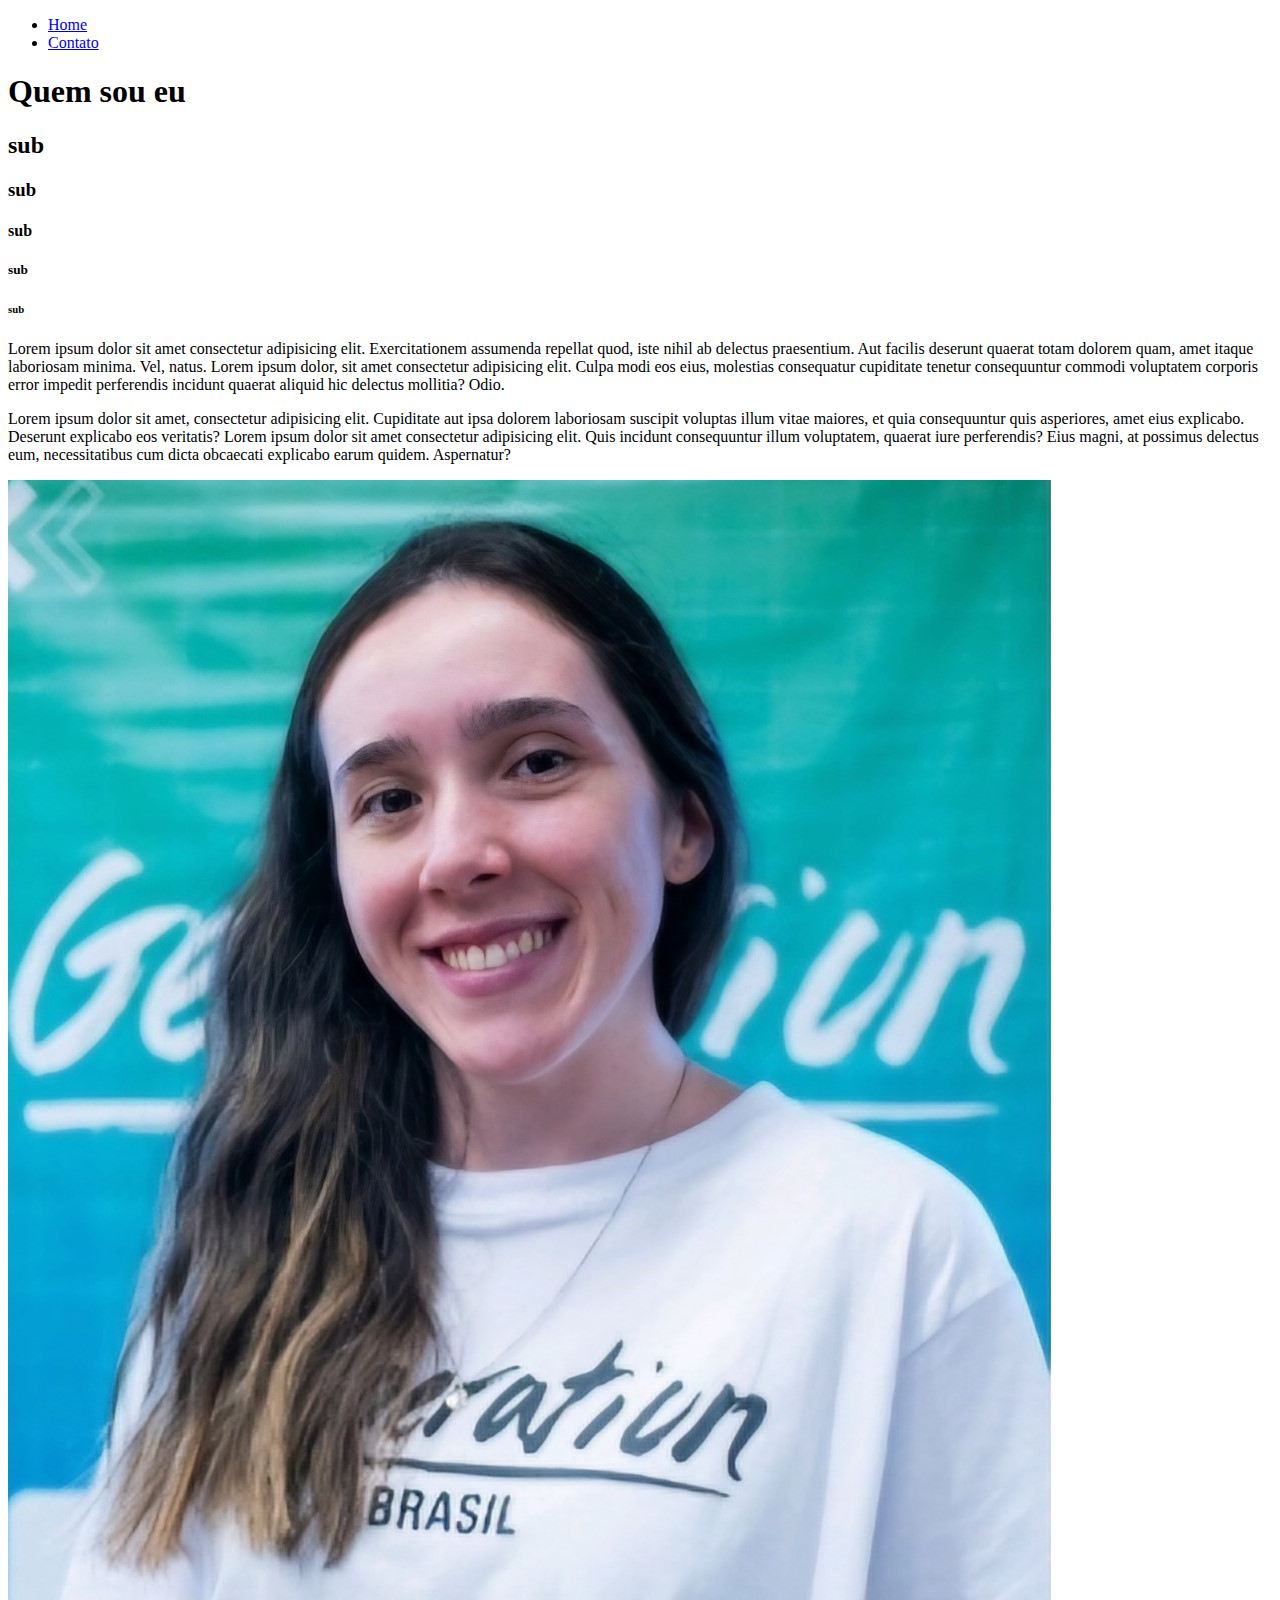
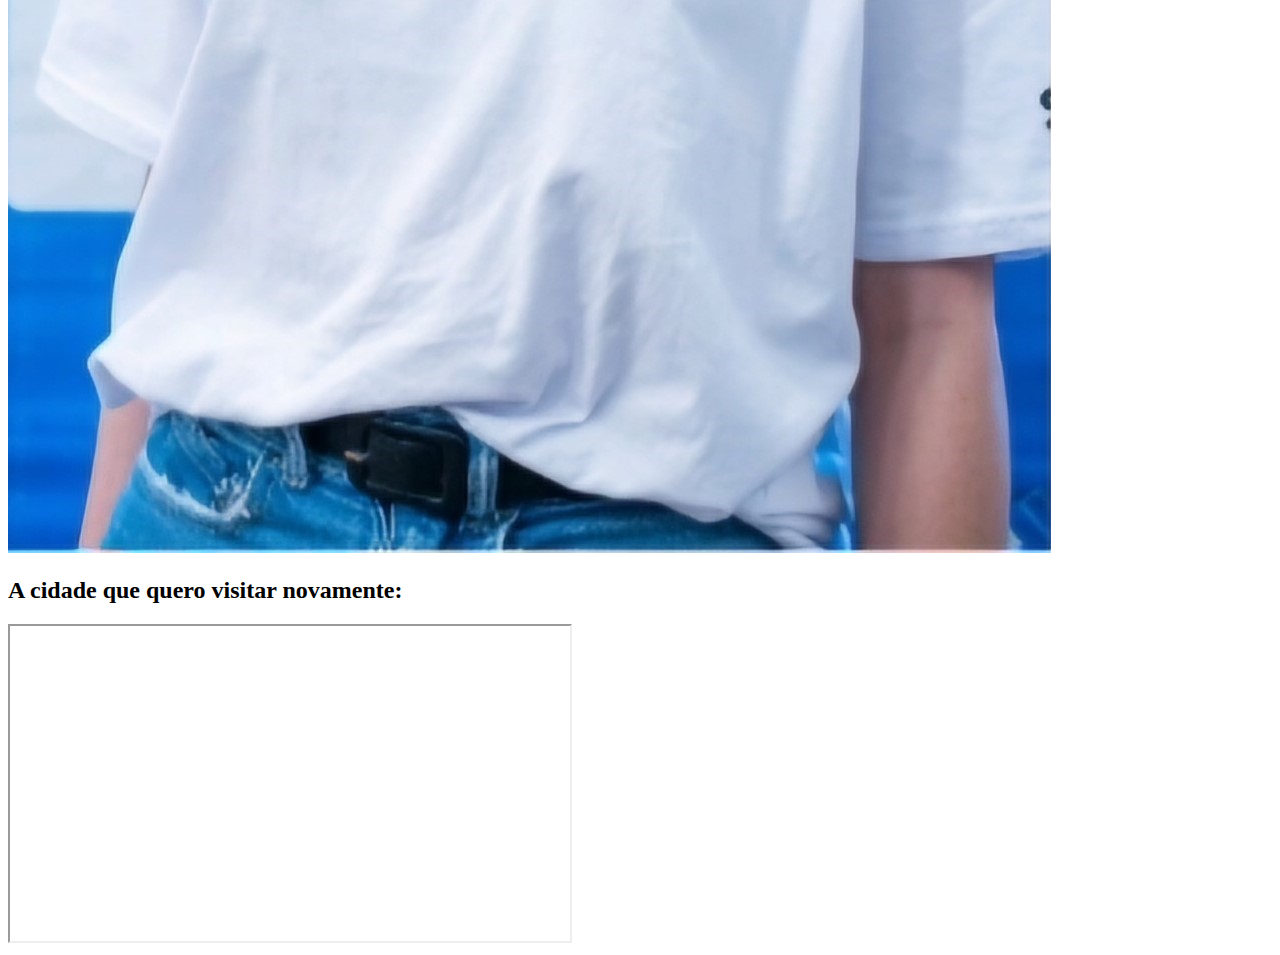
==== index.html @ b16e3b2c "Primeiro teste em HTML" ====
<!DOCTYPE html>
<html lang="pt-br">
<head>
    <meta charset="UTF-8">
    <meta name="viewport" content="width=device-width, initial-scale=1.0">
    <title>Meu perfil</title>
</head>
<body>
    <ul>
        <li>
            <a href="index.html"> Home </a>
        </li>
        <li>
            <a href="contato.html"> Contato </a>
        </li>
    </ul>

    <h1>Quem sou eu</h1>
    <h2>sub</h2>
    <h3>sub</h3>
    <h4>sub</h4>
    <h5>sub</h5>
    <h6>sub</h6>
    <p>
        Lorem ipsum dolor sit amet consectetur adipisicing elit. Exercitationem assumenda repellat quod, iste nihil ab delectus praesentium. 
        Aut facilis deserunt quaerat totam dolorem quam, amet itaque laboriosam minima. Vel, natus.
        Lorem ipsum dolor, sit amet consectetur adipisicing elit. Culpa modi eos eius, molestias consequatur cupiditate tenetur consequuntur commodi 
        voluptatem corporis error impedit perferendis incidunt quaerat aliquid hic delectus mollitia? Odio.
    </p>
    <p>

        Lorem ipsum dolor sit amet, consectetur adipisicing elit. Cupiditate aut ipsa dolorem laboriosam suscipit voluptas illum vitae maiores, 
        et quia consequuntur quis asperiores, amet eius explicabo. Deserunt explicabo eos veritatis?
        Lorem ipsum dolor sit amet consectetur adipisicing elit. Quis incidunt consequuntur illum voluptatem, quaerat iure perferendis? Eius magni, 
        at possimus delectus eum, necessitatibus cum dicta obcaecati explicabo earum quidem. Aspernatur?
    </p>

    <img src="assets/img/minha foto de perfil.jpg" alt="Foto de perfil da criadora desse conteúdo">

    <h2>A cidade que quero visitar novamente:</h2>

    <iframe 
    width="560"
    height="315"
    src="https://youtu.be/_anSB5lanZA?si=zW1LzkzgVjGoE-b2" 
    frameborder="3"
    allow="accelerometer; autplay; encrypted-media; gyroscope; picture-in-picture"
    allowfullscreen
    ></iframe>

</body>
</html>
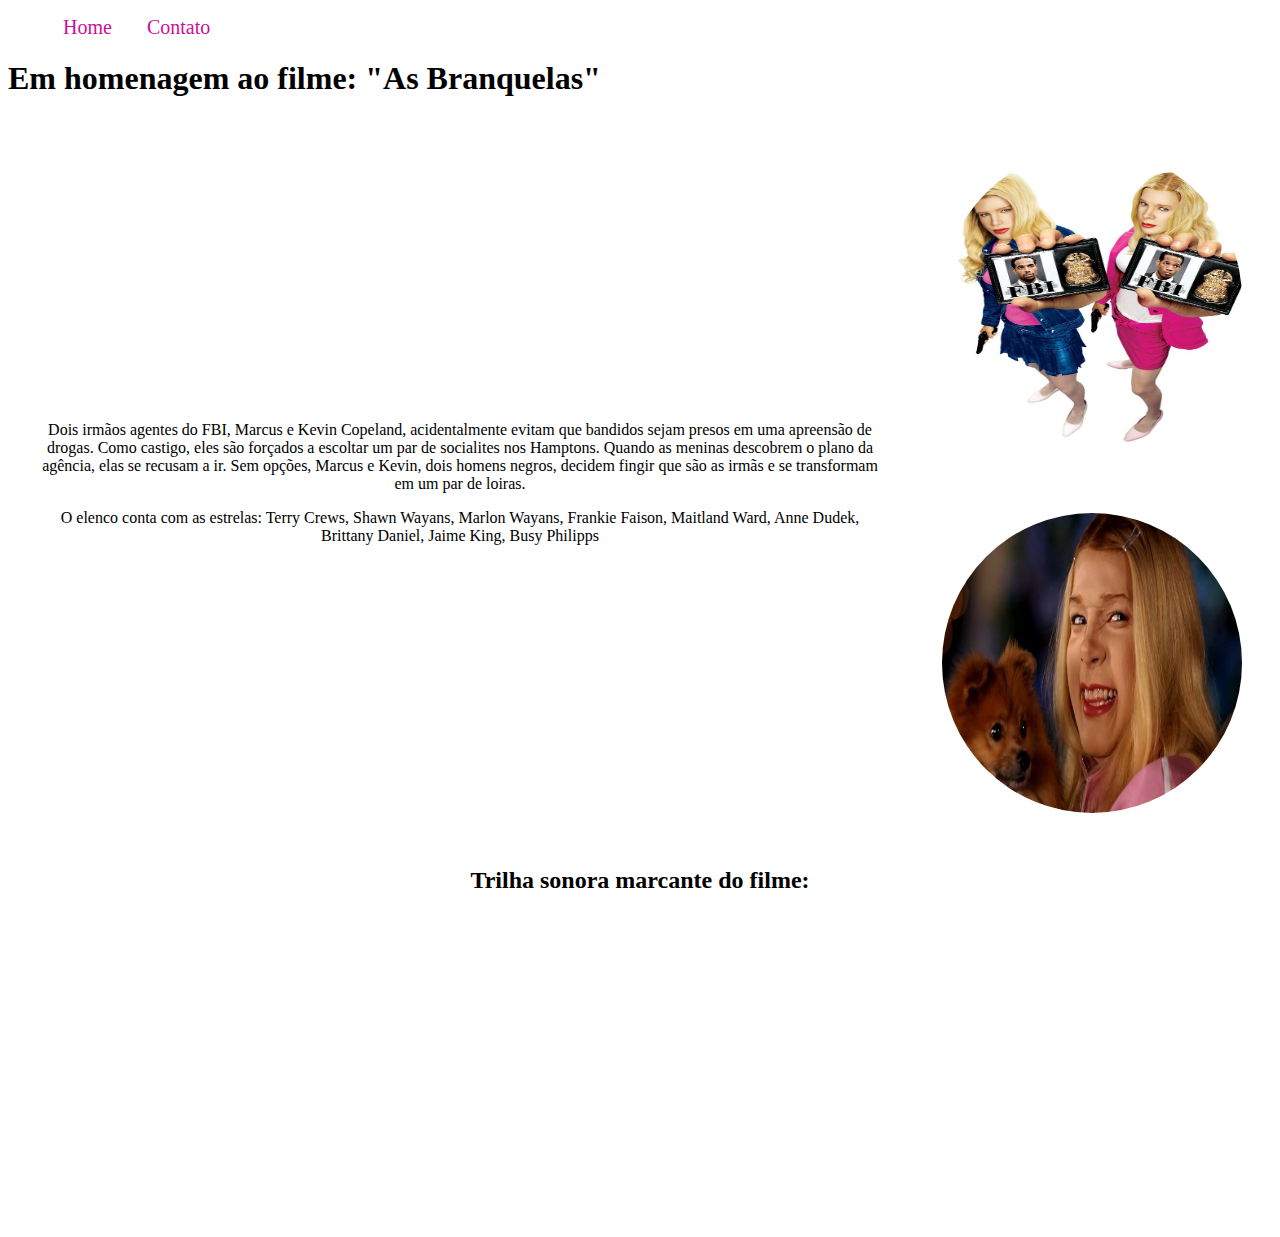
==== commit 9b1953ad: "Estilização com CSS" ====
--- a/index.html
+++ b/index.html
@@ -3,10 +3,11 @@
 <head>
     <meta charset="UTF-8">
     <meta name="viewport" content="width=device-width, initial-scale=1.0">
-    <title>Meu perfil</title>
+    <title>Você chegou aos Hamptons</title>
+    <link rel="stylesheet" href="assets/css/style.css">
 </head>
 <body>
-    <ul>
+    <ul id="menu">
         <li>
             <a href="index.html"> Home </a>
         </li>
@@ -15,38 +16,42 @@
         </li>
     </ul>
 
-    <h1>Quem sou eu</h1>
-    <h2>sub</h2>
-    <h3>sub</h3>
-    <h4>sub</h4>
-    <h5>sub</h5>
-    <h6>sub</h6>
-    <p>
-        Lorem ipsum dolor sit amet consectetur adipisicing elit. Exercitationem assumenda repellat quod, iste nihil ab delectus praesentium. 
-        Aut facilis deserunt quaerat totam dolorem quam, amet itaque laboriosam minima. Vel, natus.
-        Lorem ipsum dolor, sit amet consectetur adipisicing elit. Culpa modi eos eius, molestias consequatur cupiditate tenetur consequuntur commodi 
-        voluptatem corporis error impedit perferendis incidunt quaerat aliquid hic delectus mollitia? Odio.
-    </p>
-    <p>
+    <h1>Em homenagem ao filme: "As Branquelas"</h1>
+    <div class="container">
+        <div class="padding-30">
+            <p class="center">
+                Dois irmãos agentes do FBI, Marcus e Kevin Copeland, acidentalmente evitam que bandidos sejam presos em uma apreensão de drogas. 
+                Como castigo, eles são forçados a escoltar um par de socialites nos Hamptons. Quando as meninas descobrem o plano da agência, 
+                elas se recusam a ir. Sem opções, Marcus e Kevin, dois homens negros, decidem fingir que são as irmãs e se transformam
+                em um par de loiras.
+            </p>
+            <p class="center">
+                O elenco conta com as estrelas: Terry Crews, Shawn Wayans, Marlon Wayans, Frankie Faison, Maitland Ward, Anne Dudek, 
+                Brittany Daniel, Jaime King, Busy Philipps
+            </p>
+        </div>
 
-        Lorem ipsum dolor sit amet, consectetur adipisicing elit. Cupiditate aut ipsa dolorem laboriosam suscipit voluptas illum vitae maiores, 
-        et quia consequuntur quis asperiores, amet eius explicabo. Deserunt explicabo eos veritatis?
-        Lorem ipsum dolor sit amet consectetur adipisicing elit. Quis incidunt consequuntur illum voluptatem, quaerat iure perferendis? Eius magni, 
-        at possimus delectus eum, necessitatibus cum dicta obcaecati explicabo earum quidem. Aspernatur?
-    </p>
+        <div>
+            <img class="br-50 wh-300 padding-30" src="assets/img/As Branquelas - 2005.jpg" 
+            alt="Foto de perfil dos personagens do filme">
+            <img class="br-50 wh-300 padding-30" src="assets/img/meme as branquelas.jpg" 
+            alt="meme do filme">
+        </div>
+        
+    </div>
 
-    <img src="assets/img/minha foto de perfil.jpg" alt="Foto de perfil da criadora desse conteúdo">
-
-    <h2>A cidade que quero visitar novamente:</h2>
-
-    <iframe 
-    width="560"
-    height="315"
-    src="https://youtu.be/_anSB5lanZA?si=zW1LzkzgVjGoE-b2" 
-    frameborder="3"
-    allow="accelerometer; autplay; encrypted-media; gyroscope; picture-in-picture"
-    allowfullscreen
-    ></iframe>
+    <h2 class="center">Trilha sonora marcante do filme:</h2>
+    <div class="container">
+        <iframe 
+    width="560" 
+    height="315" 
+    src="https://www.youtube.com/embed/WT48RUMvKGM?si=bJlOm-EfY6IqQoAl" 
+    title="YouTube video player" 
+    frameborder="0" 
+    allow="accelerometer; autoplay; clipboard-write; encrypted-media; gyroscope; picture-in-picture; web-share" 
+    referrerpolicy="strict-origin-when-cross-origin" 
+    allowfullscreen></iframe>
+    </div>
 
 </body>
 </html>--- a/assets/css/style.css
+++ b/assets/css/style.css
@@ -0,0 +1,42 @@
+/*Estilos da página index.html*/
+.center {
+    text-align: center;
+}
+
+.container {
+    display: flex;
+    flex-flow: row;
+    justify-content: center;
+    align-items: center;
+}
+
+#menu li {
+    display: inline;
+    padding: 15px;
+}
+
+#menu li a {
+    text-decoration: none; 
+    color: rgb(203, 15, 153);
+    font-size: 20px;
+}
+
+#menu li a:hover {
+    color: rgb(255, 153, 0);
+}
+
+.padding-30 {
+    padding: 30px;
+}
+
+.br-50 {
+    border-radius: 50%;
+}
+
+.wh-300 {
+    width: 300px;
+    height: 300px;
+}
+
+
+/*Estilos da página contato.html*/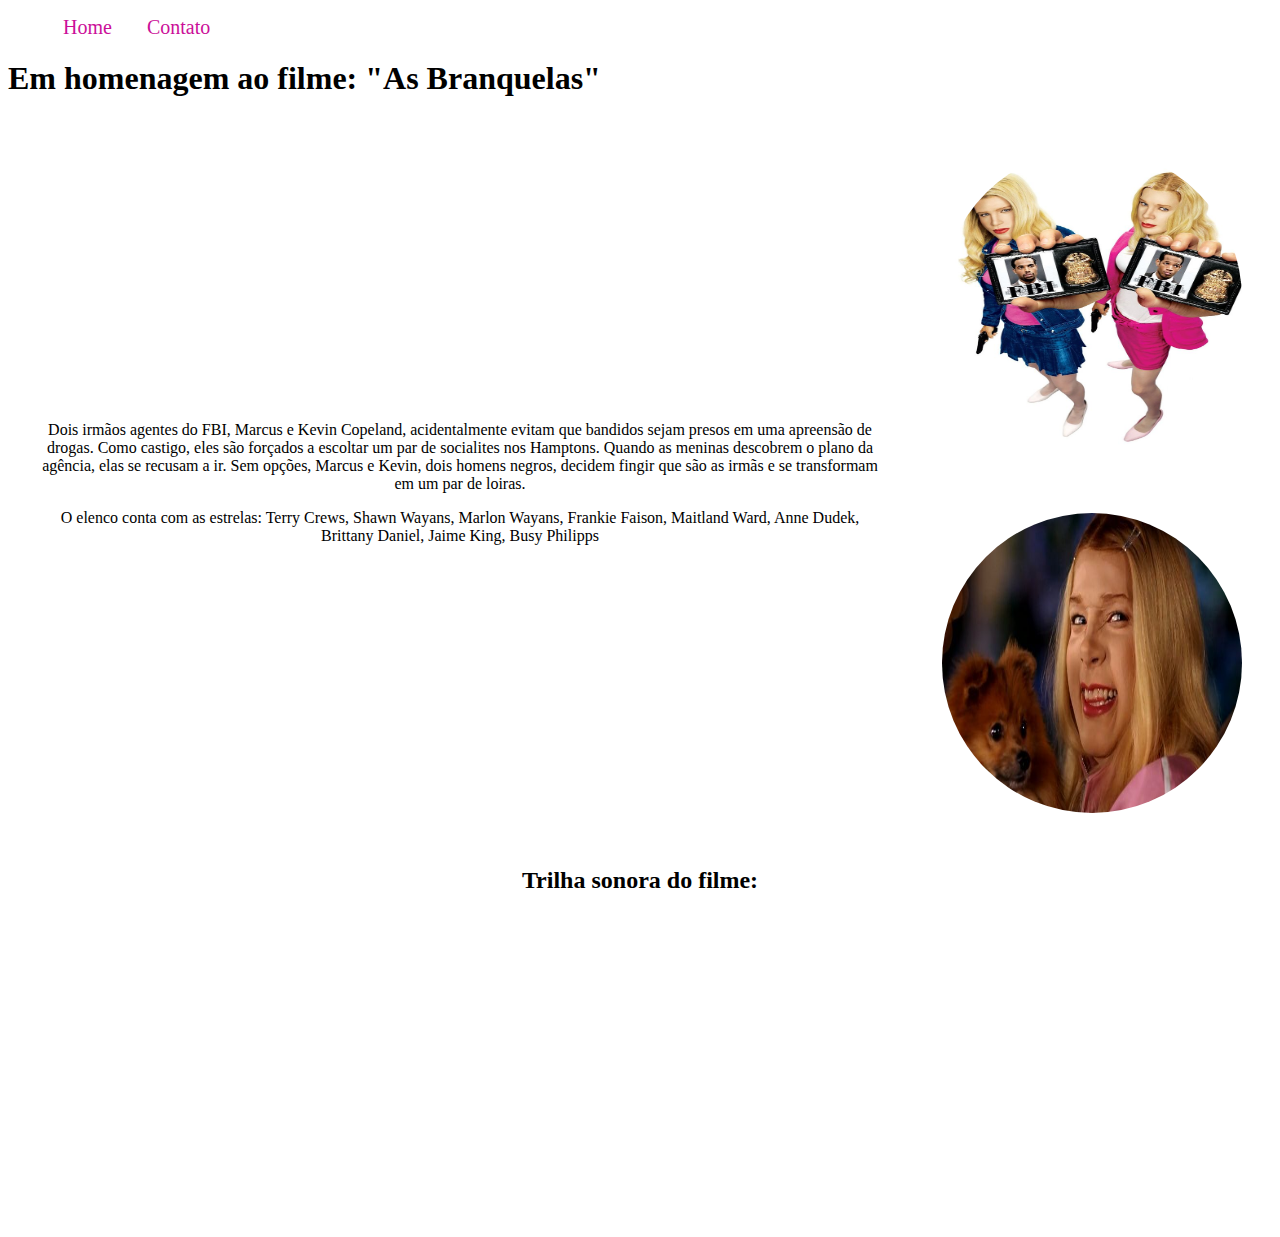
==== commit ebb49b97: "Implementação de JavaScript" ====
--- a/index.html
+++ b/index.html
@@ -40,7 +40,7 @@
         
     </div>
 
-    <h2 class="center">Trilha sonora marcante do filme:</h2>
+    <h2 class="center">Trilha sonora do filme:</h2>
     <div class="container">
         <iframe 
     width="560" 
